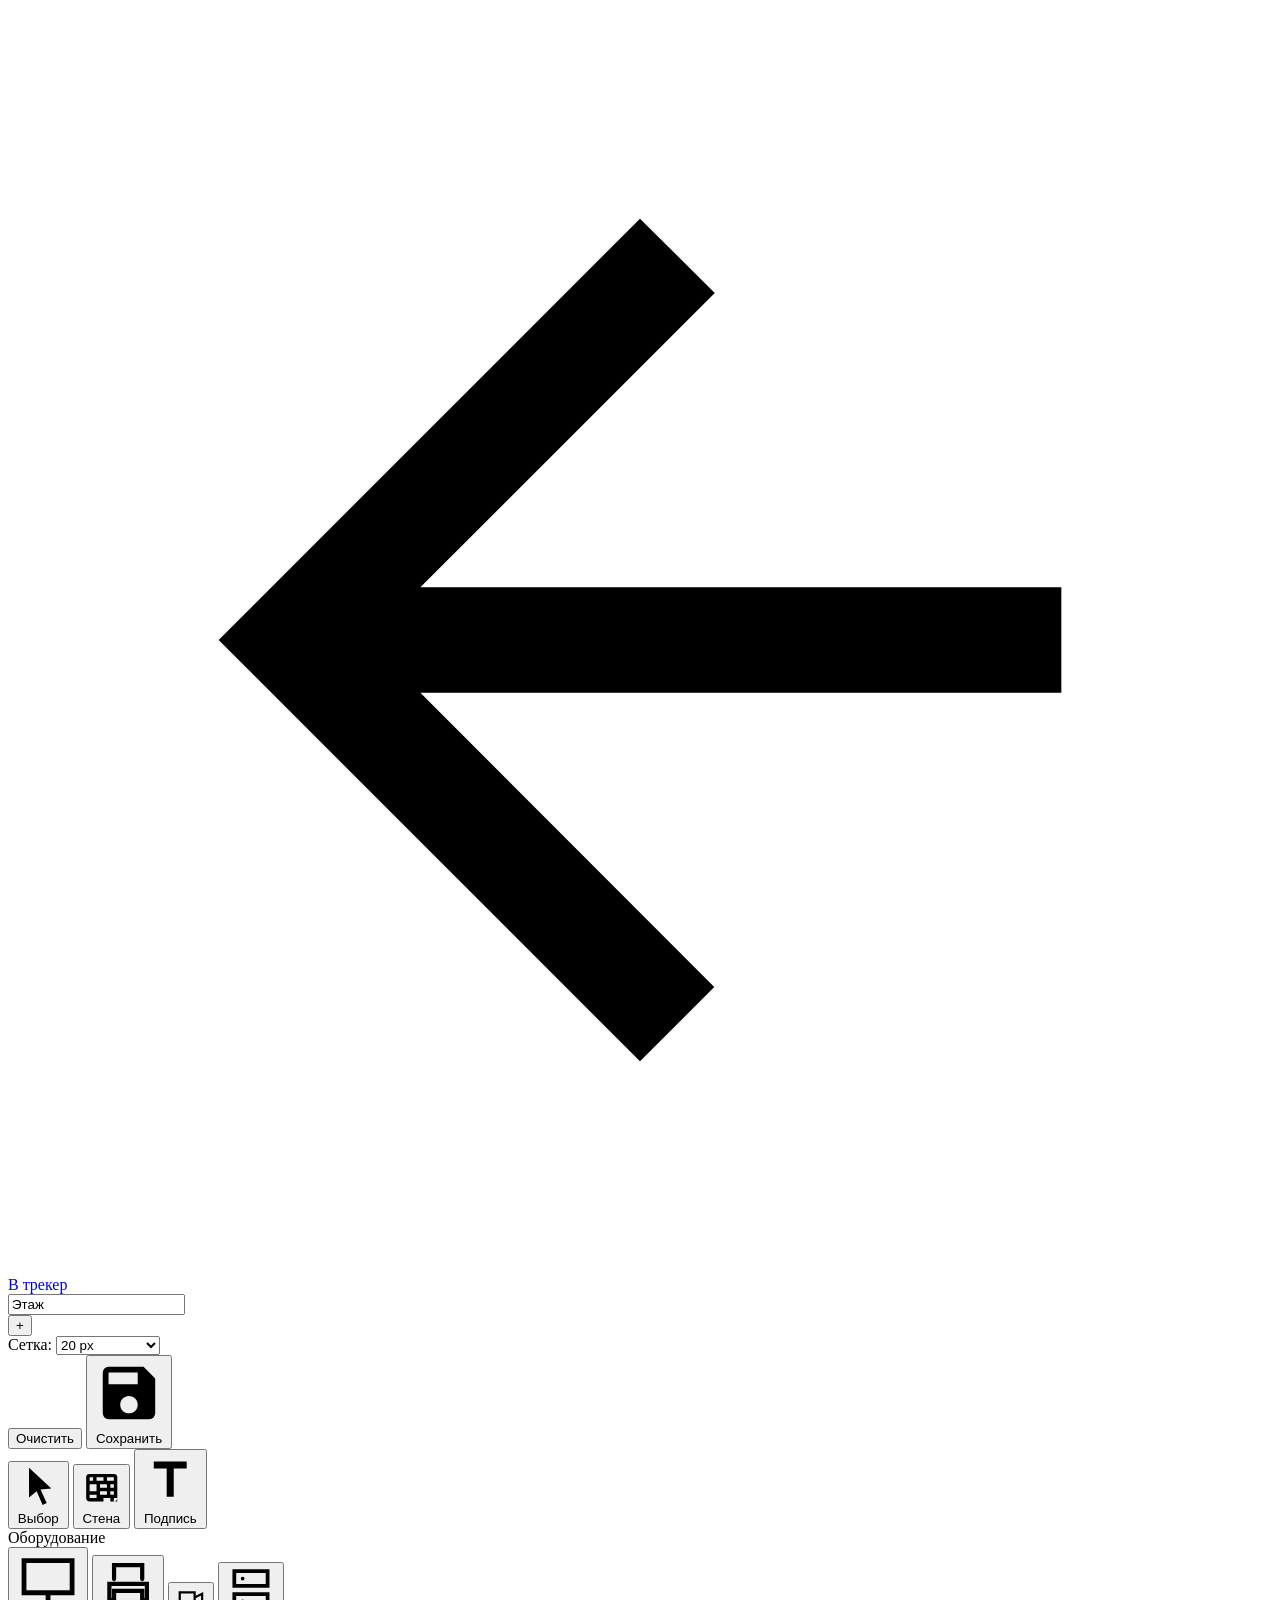
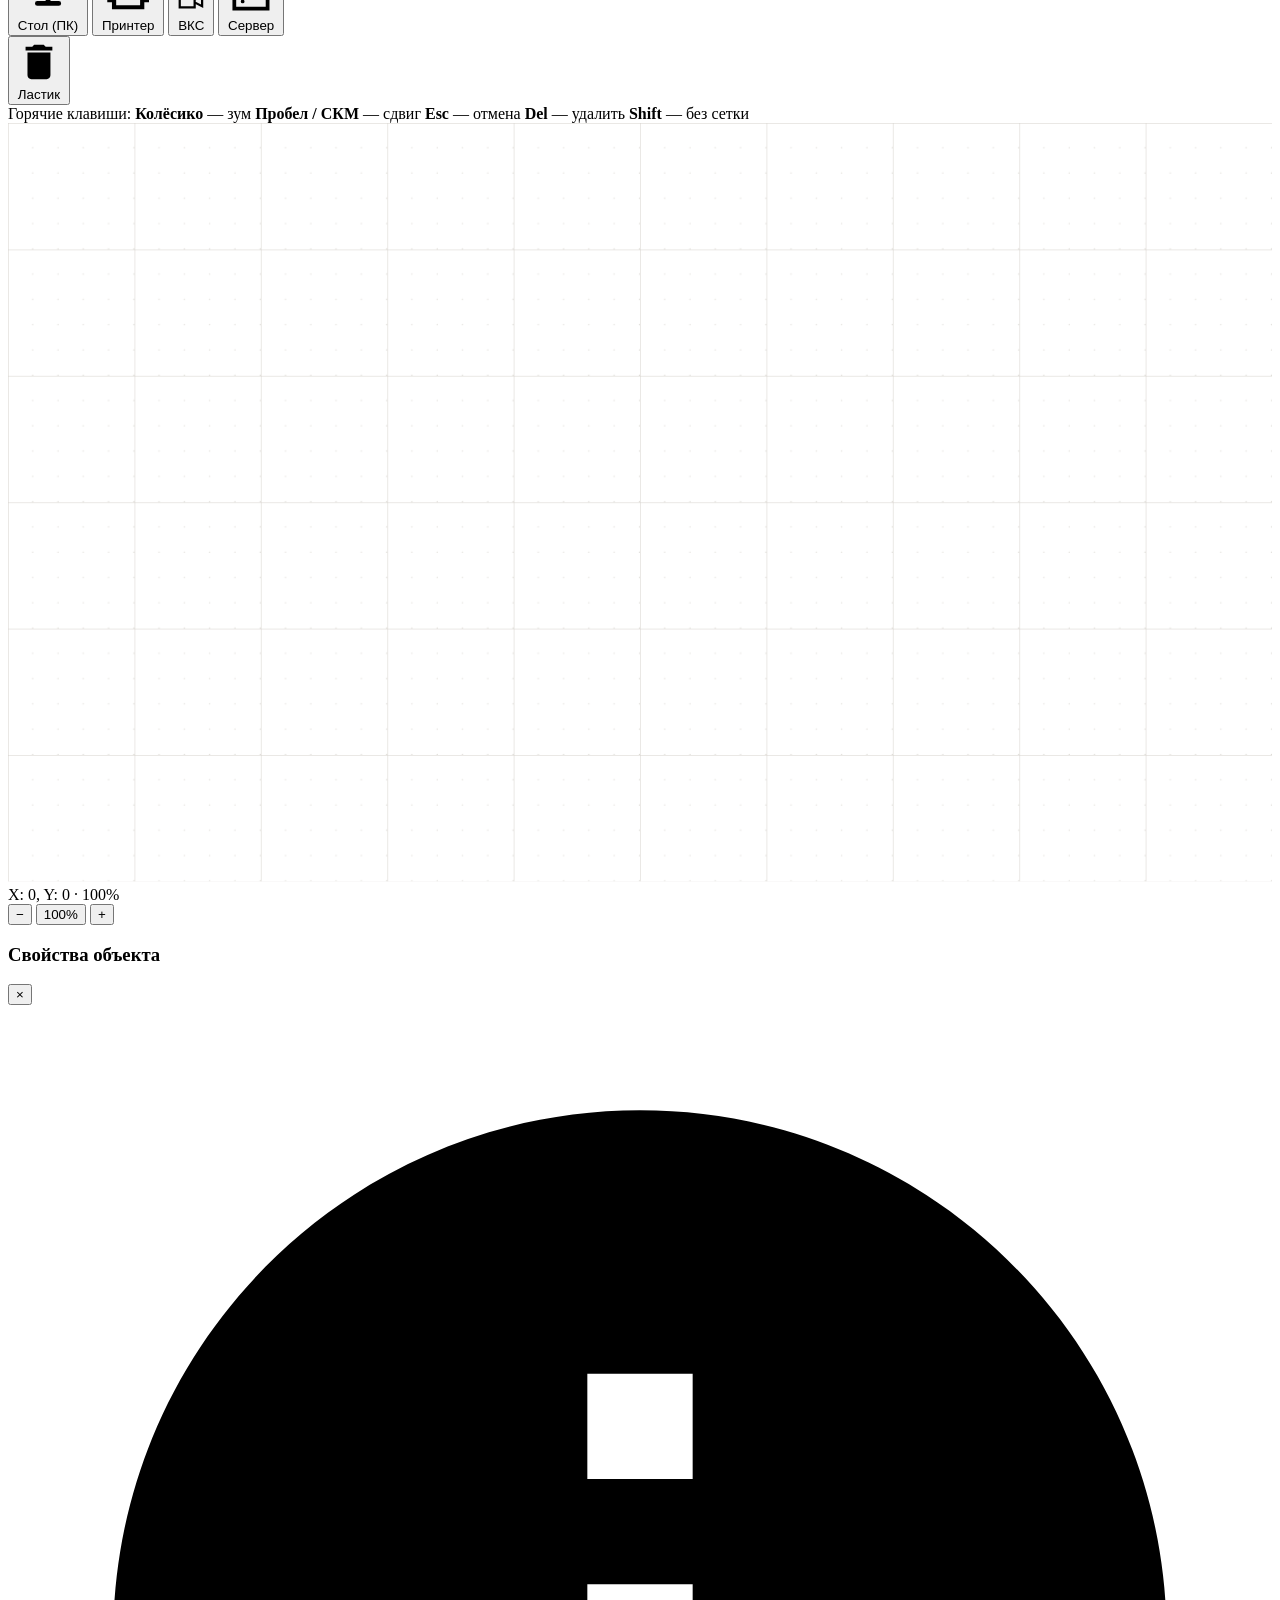
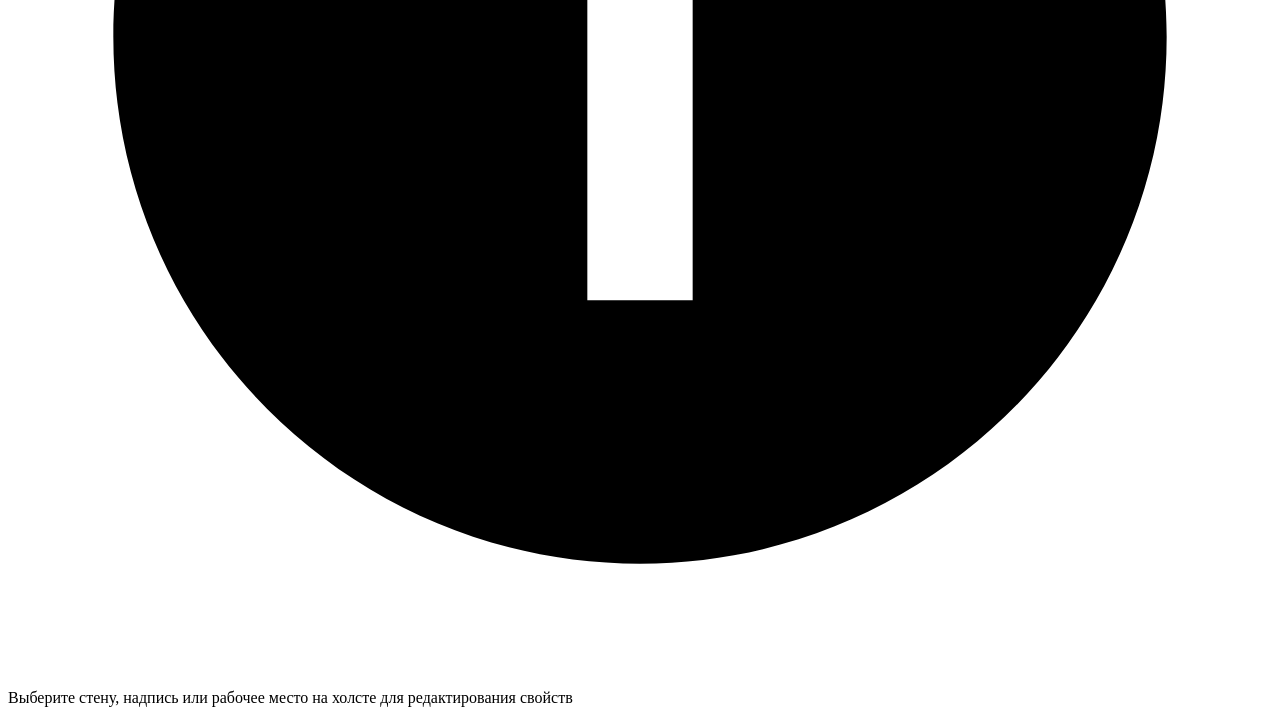
==== web/templates/constructor.html @ 51a94e03 "Изменения в шаблонах конструктора и основного шаблона" ====
<!DOCTYPE html>
<html lang="ru">
<head>
    <meta charset="UTF-8">
    <meta name="viewport" content="width=device-width, initial-scale=1">
    <title>PTracker — Конструктор карт этажей</title>
    <link rel="stylesheet" href="/static/css/tracker.css">
    <link rel="stylesheet" href="/static/css/constructor.css">
</head>
<body class="editor-body">
<div class="editor-app">
    <!-- Верхняя панель -->
    <header class="editor-header">
        <div class="editor-header__left">
            <a href="/" class="btn btn--ghost" style="text-decoration:none">
                <svg viewBox="0 0 24 24" class="btn__icon"><path d="M20 11H7.83l5.59-5.59L12 4l-8 8 8 8 1.41-1.41L7.83 13H20v-2z"/></svg>
                <span>В трекер</span>
            </a>
            <div class="editor-title-wrap">
                <input type="text" id="floorNameInput" class="editor-title-input" value="Этаж" title="Нажмите, чтобы переименовать">
            </div>
            <!-- Вкладки этажей -->
            <div class="floor-tabs" id="editorFloorTabs"></div>
            <button class="btn btn--ghost btn--icon-only" id="addFloorBtn" type="button" title="Добавить новый этаж">
                <span class="btn__plus">+</span>
            </button>
        </div>

        <div class="editor-header__right">
            <div class="grid-picker">
                <span class="grid-picker__label">Сетка:</span>
                <select id="gridSnapSelect" class="grid-picker__select">
                    <option value="20" selected>20 px</option>
                    <option value="10">10 px</option>
                    <option value="0">Без привязки</option>
                </select>
            </div>
            <button class="btn btn--ghost" id="clearFloorBtn" type="button" title="Очистить стены и элементы текущего этажа">Очистить</button>
            <button class="btn btn--action" id="saveFloorBtn" type="button">
                <svg viewBox="0 0 24 24" class="btn__icon"><path d="M17 3H5a2 2 0 0 0-2 2v14a2 2 0 0 0 2 2h14a2 2 0 0 0 2-2V7l-4-4zm-5 16c-1.66 0-3-1.34-3-3s1.34-3 3-3 3 1.34 3 3-1.34 3-3 3zm3-10H5V5h10v4z"/></svg>
                <span>Сохранить</span>
            </button>
        </div>
    </header>

    <!-- Основное пространство: инструменты + холст + инспектор -->
    <div class="editor-main">
        <!-- Панель инструментов (слева) -->
        <aside class="toolbar">
            <div class="toolbar__group">
                <button class="tool-btn tool-btn--active" data-tool="select" type="button" title="Выбор и перемещение (V)">
                    <svg viewBox="0 0 24 24"><path d="M7 2l12 11.2-5.8.5 3.3 7.3-2.2 1-3.2-7.4L7 18V2z"/></svg>
                    <span>Выбор</span>
                </button>
                <button class="tool-btn" data-tool="wall" type="button" title="Рисование стен (W)">
                    <svg viewBox="0 0 24 24"><path d="M19 4H5a2 2 0 0 0-2 2v12a2 2 0 0 0 2 2h14a2 2 0 0 0 2-2V6a2 2 0 0 0-2-2zm0 4h-4V6h4v2zm-6 0H9V6h4v2zM5 6h2v2H5V6zm0 4h4v2H5v-2zm6 0h4v2h-4v-2zm6 0h2v2h-2v-2zm-8 4H5v-2h4v2zm2 0h4v2h-4v-2zm6 0h2v2h-2v-2zm-6 4H5v-2h4v2zm2 0h4v2h-4v-2zm6 0h2v2h-2v-2z"/></svg>
                    <span>Стена</span>
                </button>
                <button class="tool-btn" data-tool="label" type="button" title="Подпись комнаты (T)">
                    <svg viewBox="0 0 24 24"><path d="M5 4v3h5.5v12h3V7H19V4H5z"/></svg>
                    <span>Подпись</span>
                </button>
            </div>

            <div class="toolbar__divider"></div>

            <div class="toolbar__title">Оборудование</div>
            <div class="toolbar__group">
                <button class="tool-btn" data-tool="pc" type="button" title="Рабочее место сотрудника (ПК)">
                    <svg viewBox="0 0 24 24"><path d="M3 4h18v12H3z M8 20h8 M12 16v4" fill="none" stroke="currentColor" stroke-width="1.8" stroke-linecap="round"/></svg>
                    <span>Стол (ПК)</span>
                </button>
                <button class="tool-btn" data-tool="printer" type="button" title="МФУ / Принтер">
                    <svg viewBox="0 0 24 24"><path d="M6 9V3h12v6 M6 18H4v-7h16v7h-2 M6 14h12v7H6z" fill="none" stroke="currentColor" stroke-width="1.8" stroke-linecap="round"/></svg>
                    <span>Принтер</span>
                </button>
                <button class="tool-btn" data-tool="meeting" type="button" title="ВКС / Переговорная">
                    <svg viewBox="0 0 24 24"><path d="M3 6h12v12H3z M15 10l6-3v10l-6-3z" fill="none" stroke="currentColor" stroke-width="1.8" stroke-linecap="round"/></svg>
                    <span>ВКС</span>
                </button>
                <button class="tool-btn" data-tool="server" type="button" title="Серверная стойка">
                    <svg viewBox="0 0 24 24"><path d="M4 3h16v7H4z M4 14h16v7H4z M8 6.5h.01 M8 17.5h.01" fill="none" stroke="currentColor" stroke-width="1.8" stroke-linecap="round"/></svg>
                    <span>Сервер</span>
                </button>
            </div>

            <div class="toolbar__divider"></div>

            <div class="toolbar__group">
                <button class="tool-btn tool-btn--danger" data-tool="delete" type="button" title="Удалить кликнутый элемент (Del)">
                    <svg viewBox="0 0 24 24"><path d="M6 19c0 1.1.9 2 2 2h8c1.1 0 2-.9 2-2V7H6v12zM19 4h-3.5l-1-1h-5l-1 1H5v2h14V4z"/></svg>
                    <span>Ластик</span>
                </button>
            </div>

            <div class="toolbar__hint">
                <span class="hint-title">Горячие клавиши:</span>
                <span><strong>Колёсико</strong> — зум</span>
                <span><strong>Пробел / СКМ</strong> — сдвиг</span>
                <span><strong>Esc</strong> — отмена</span>
                <span><strong>Del</strong> — удалить</span>
                <span><strong>Shift</strong> — без сетки</span>
            </div>
        </aside>

        <!-- Холст конструктора -->
        <main class="canvas-wrap" id="canvasWrap">
            <svg id="editorSvg" class="editor-svg" viewBox="0 0 1000 600" preserveAspectRatio="xMidYMid meet">
                <!-- Фоновая сетка -->
                <defs>
                    <pattern id="grid-pattern-small" width="20" height="20" patternUnits="userSpaceOnUse">
                        <circle cx="20" cy="20" r="1" fill="#dedbd6" />
                    </pattern>
                    <pattern id="grid-pattern-large" width="100" height="100" patternUnits="userSpaceOnUse">
                        <rect width="100" height="100" fill="url(#grid-pattern-small)" />
                        <path d="M 100 0 L 0 0 0 100" fill="none" stroke="#d5d1cb" stroke-width="0.8" />
                    </pattern>
                </defs>
                <rect width="1000" height="600" fill="url(#grid-pattern-large)" class="grid-bg" />

                <!-- Группы элементов плана -->
                <g id="wallsLayer"></g>
                <g id="labelsLayer"></g>
                <g id="workplacesLayer"></g>
                <g id="tempLayer"></g>
            </svg>
            <div class="canvas-bottom-bar">
                <div class="canvas-status" id="canvasStatus">X: 0, Y: 0 · 100%</div>
                <div class="zoom-controls">
                    <button class="zoom-btn" id="zoomOutBtn" type="button" title="Уменьшить (Колёсико вниз)">−</button>
                    <button class="zoom-btn zoom-btn--val" id="zoomResetBtn" type="button" title="Сбросить масштаб (100%)">100%</button>
                    <button class="zoom-btn" id="zoomInBtn" type="button" title="Увеличить (Колёсико вверх)">+</button>
                </div>
            </div>
        </main>

        <!-- Инспектор выбранного объекта (справа) -->
        <aside class="inspector" id="inspector">
            <div class="inspector__header">
                <h3 id="inspectorTitle">Свойства объекта</h3>
                <button class="icon-btn" id="deselectBtn" type="button" title="Снять выделение">&times;</button>
            </div>

            <div class="inspector__body" id="inspectorBody">
                <div class="inspector__empty">
                    <svg viewBox="0 0 24 24" class="empty-icon"><path d="M12 2C6.48 2 2 6.48 2 12s4.48 10 10 10 10-4.48 10-10S17.52 2 12 2zm1 15h-2v-6h2v6zm0-8h-2V7h2v2z"/></svg>
                    <p>Выберите стену, надпись или рабочее место на холсте для редактирования свойств</p>
                </div>
            </div>

            <div class="inspector__footer">
                <button class="btn btn--danger-ghost" id="deleteSelectedBtn" type="button" style="display:none">
                    Удалить объект
                </button>
            </div>
        </aside>
    </div>
</div>

<!-- Всплывающее уведомление (Toast) -->
<div class="toast" id="editorToast"></div>

<!-- Предупреждение о сборе Cookie -->
<aside class="cookie-banner" id="cookieBanner" hidden aria-live="polite">
    <div class="cookie-banner__icon" aria-hidden="true">🍪</div>
    <div class="cookie-banner__content">
        <div class="cookie-banner__title">Предупреждение о сборе cookie</div>
        <p class="cookie-banner__text">Системные администраторы отобрали Ваши cookie, но Вы можете взять ещё на кухне.</p>
    </div>
    <button class="btn btn--action cookie-banner__btn" id="cookieAcceptBtn" type="button">Звучит честно!</button>
</aside>

<script id="constructor-config" type="application/json">
    {{ .ConstructorConfigJSON }}
</script>

<script src="/static/js/constructor.js"></script>
</body>
</html>
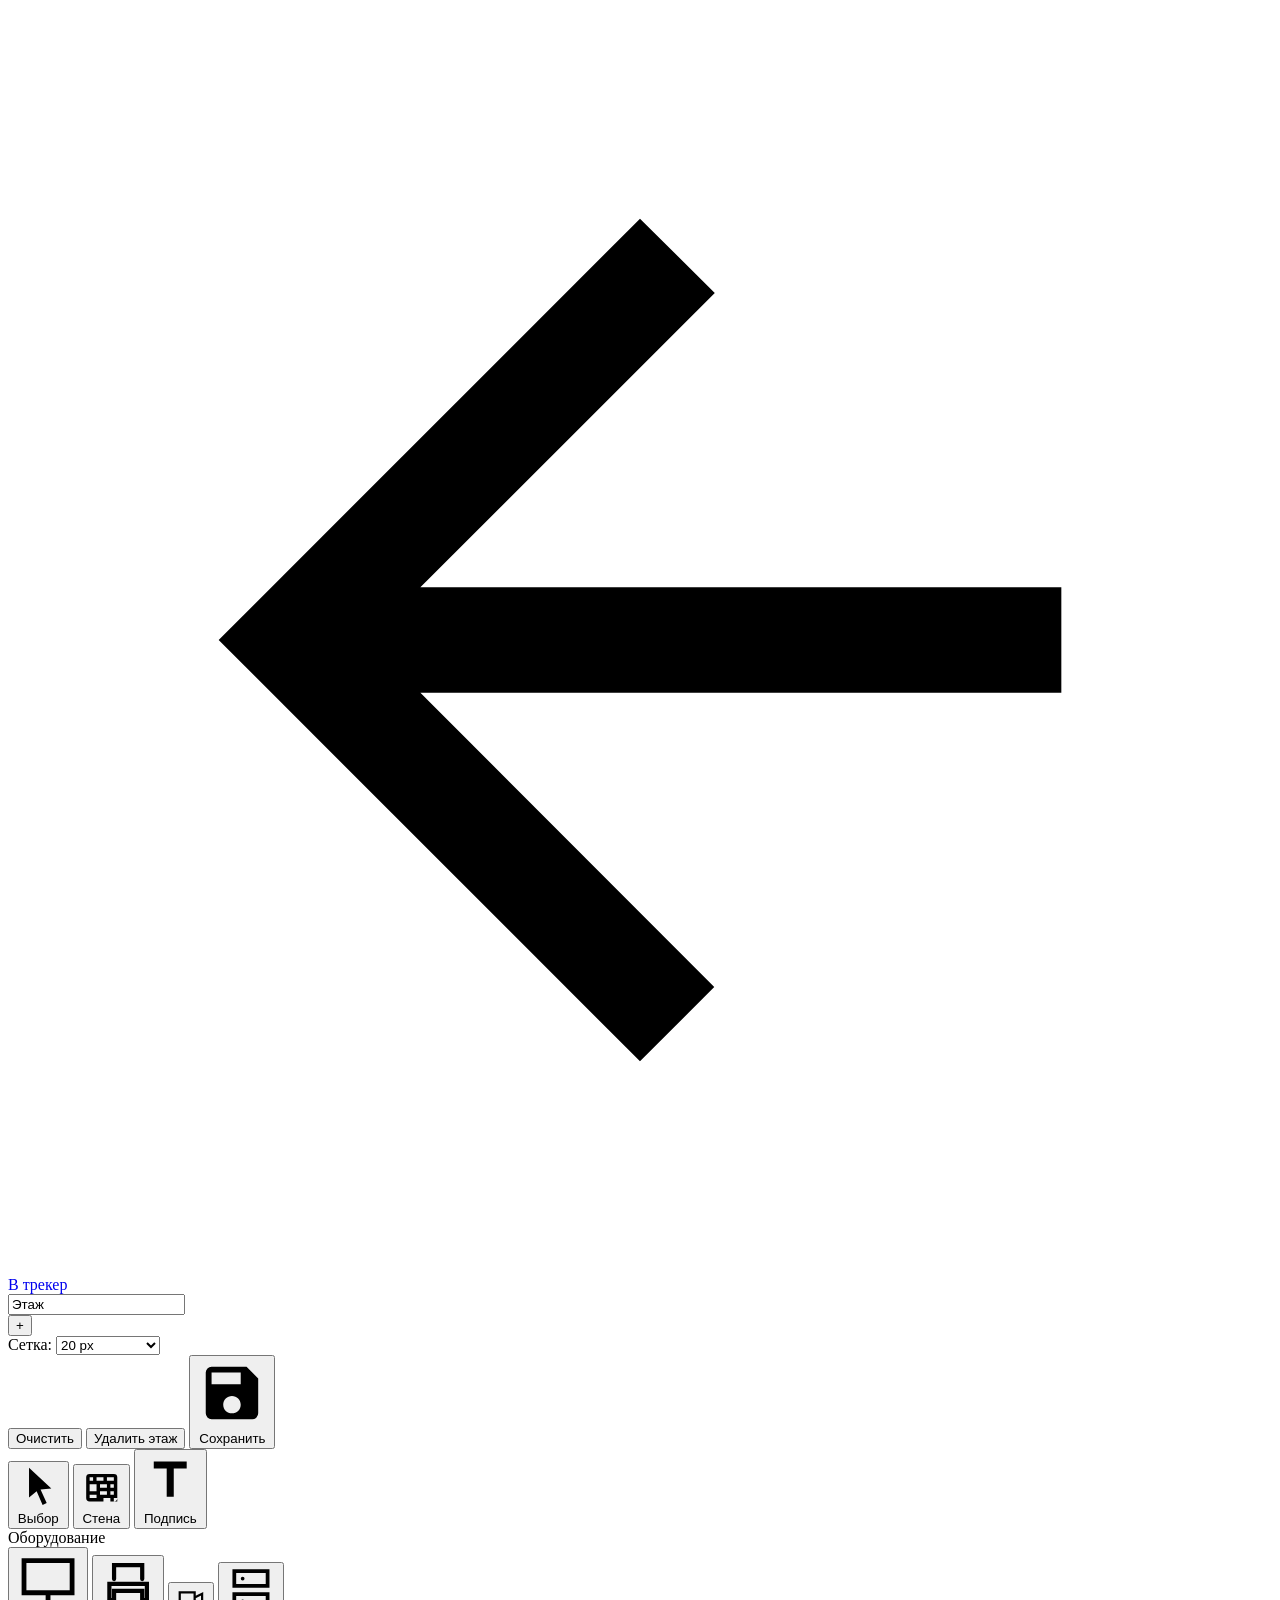
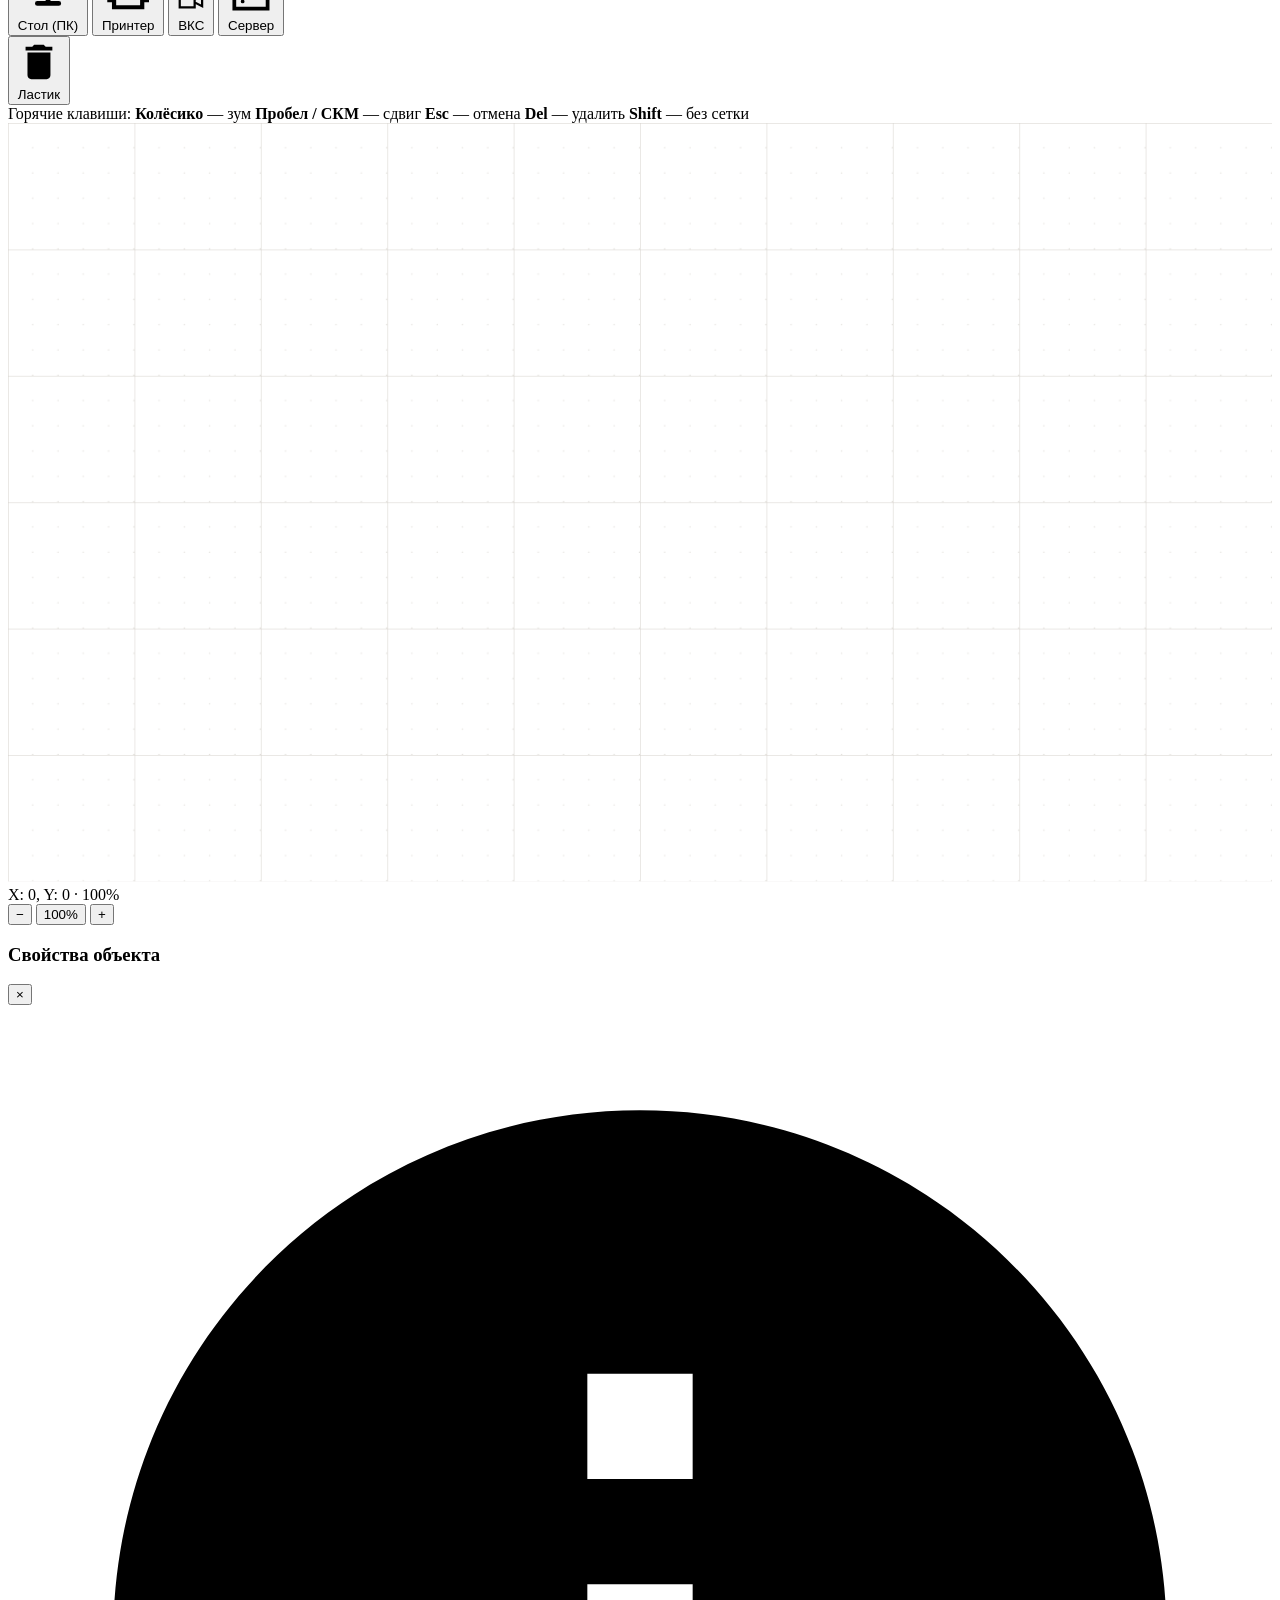
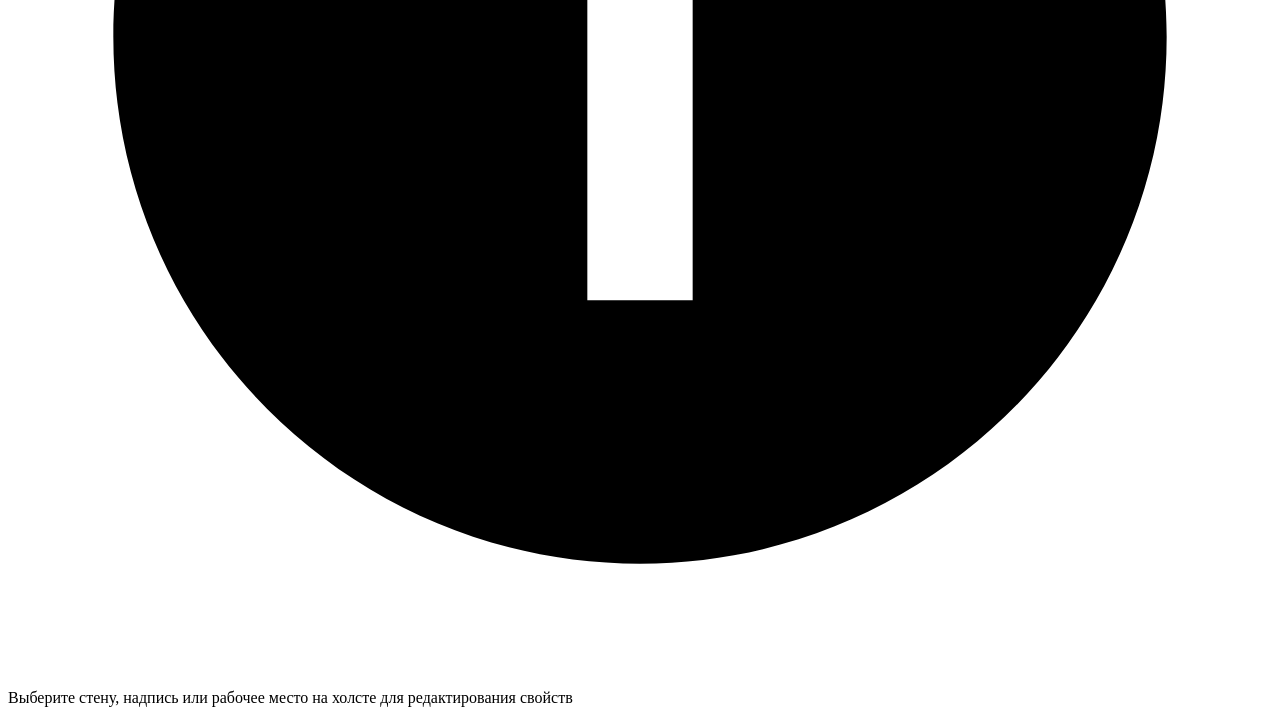
==== commit e310c7c1: "Добавлено кастомное модальное окно для подтверждения удаления этажа" ====
--- a/web/templates/constructor.html
+++ b/web/templates/constructor.html
@@ -36,6 +36,7 @@
                 </select>
             </div>
             <button class="btn btn--ghost" id="clearFloorBtn" type="button" title="Очистить стены и элементы текущего этажа">Очистить</button>
+            <button class="btn btn--danger-ghost" id="deleteFloorBtn" type="button" title="Удалить текущий этаж">Удалить этаж</button>
             <button class="btn btn--action" id="saveFloorBtn" type="button">
                 <svg viewBox="0 0 24 24" class="btn__icon"><path d="M17 3H5a2 2 0 0 0-2 2v14a2 2 0 0 0 2 2h14a2 2 0 0 0 2-2V7l-4-4zm-5 16c-1.66 0-3-1.34-3-3s1.34-3 3-3 3 1.34 3 3-1.34 3-3 3zm3-10H5V5h10v4z"/></svg>
                 <span>Сохранить</span>
@@ -160,6 +161,29 @@
 <!-- Всплывающее уведомление (Toast) -->
 <div class="toast" id="editorToast"></div>
 
+<!-- Модальное окно подтверждения удаления этажа -->
+<div class="modal" id="deleteFloorModal" hidden>
+    <div class="modal__overlay" data-close></div>
+    <div class="modal__dialog modal__dialog--small">
+        <div class="modal__header">
+            <h2>Удаление этажа</h2>
+            <button class="icon-btn" type="button" data-close aria-label="Закрыть">&times;</button>
+        </div>
+        <div class="modal__body">
+            <p id="deleteFloorModalMessage" style="margin: 0; line-height: 1.5; color: var(--text-primary);"></p>
+            <p style="margin: 8px 0 0; font-size: 13px; color: var(--text-secondary);">
+                Это действие необратимо. Все стены, надписи и рабочие места на этом этаже будут безвозвратно удалены.
+            </p>
+        </div>
+        <div class="modal__footer">
+            <div class="modal__footer-right">
+                <button class="btn btn--ghost" type="button" data-close>Отмена</button>
+                <button class="btn btn--danger" type="button" id="confirmDeleteFloorBtn">Удалить этаж</button>
+            </div>
+        </div>
+    </div>
+</div>
+
 <!-- Предупреждение о сборе Cookie -->
 <aside class="cookie-banner" id="cookieBanner" hidden aria-live="polite">
     <div class="cookie-banner__icon" aria-hidden="true">🍪</div>
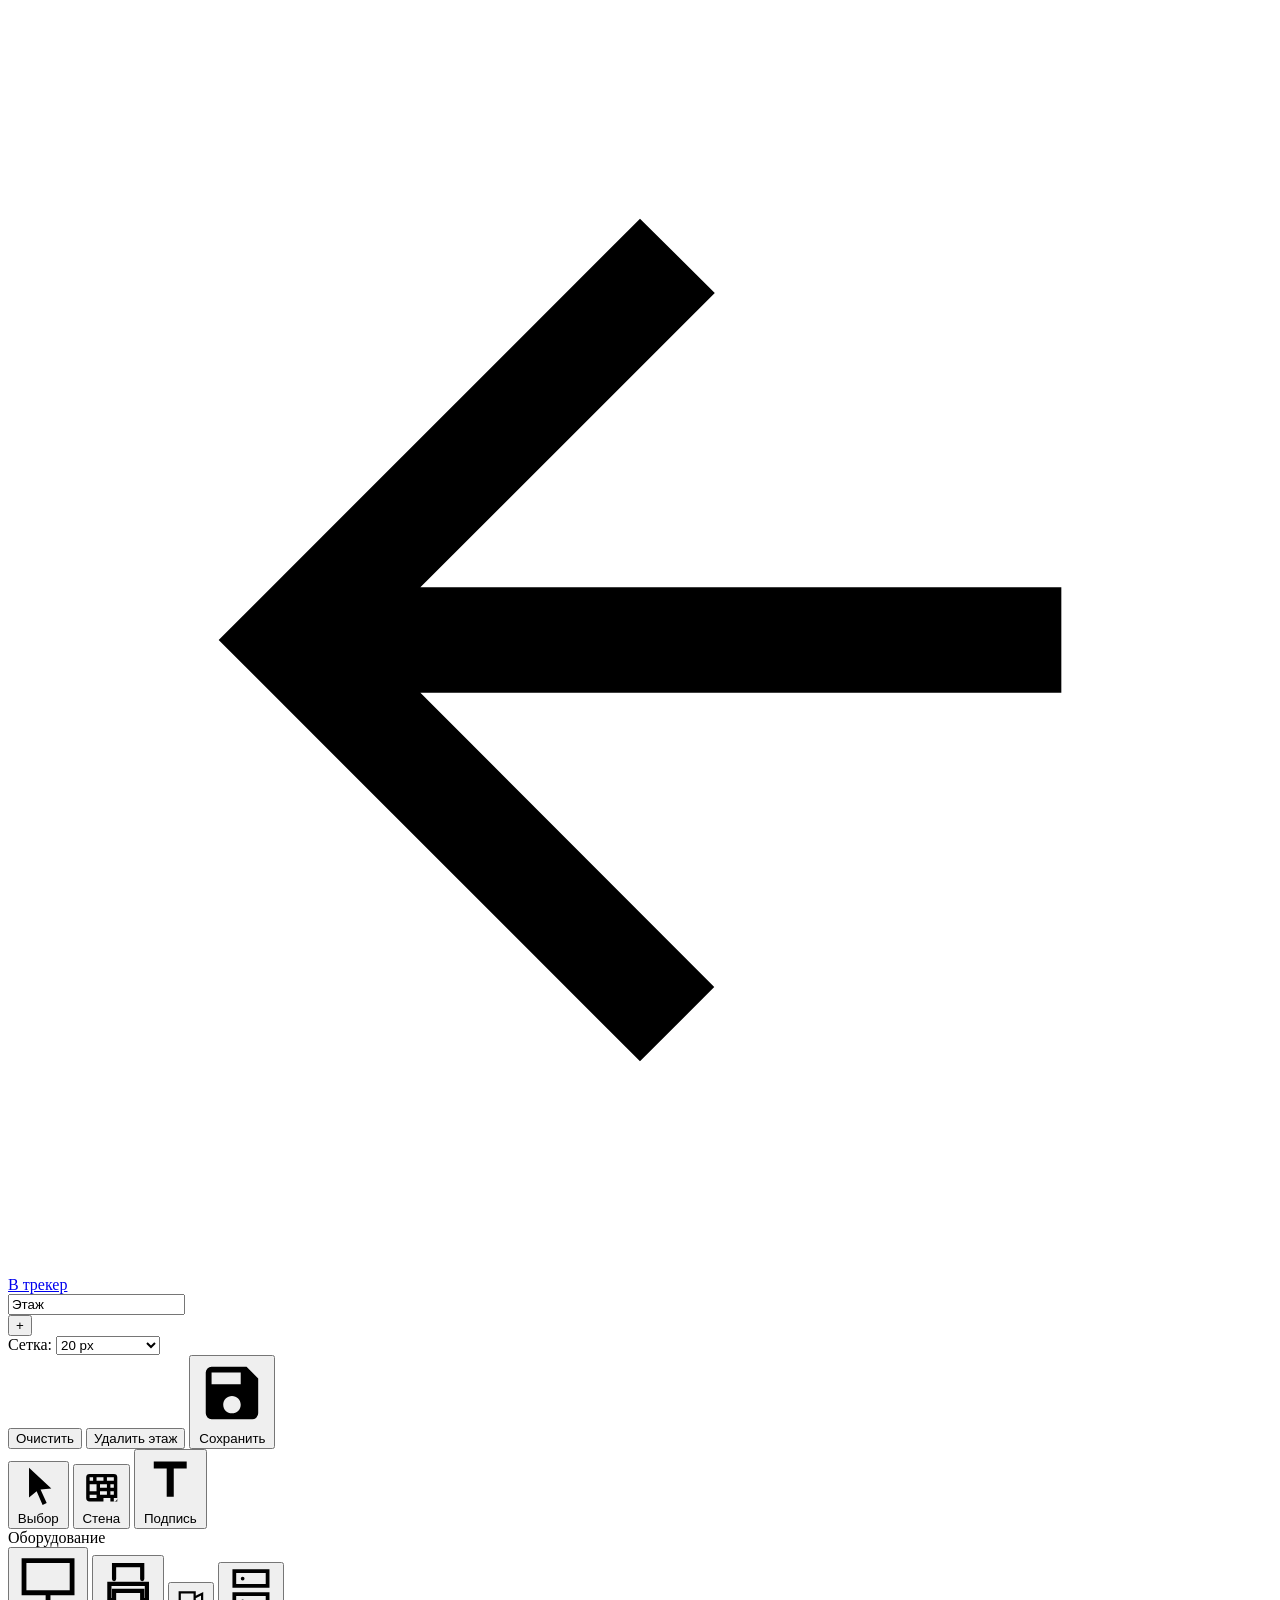
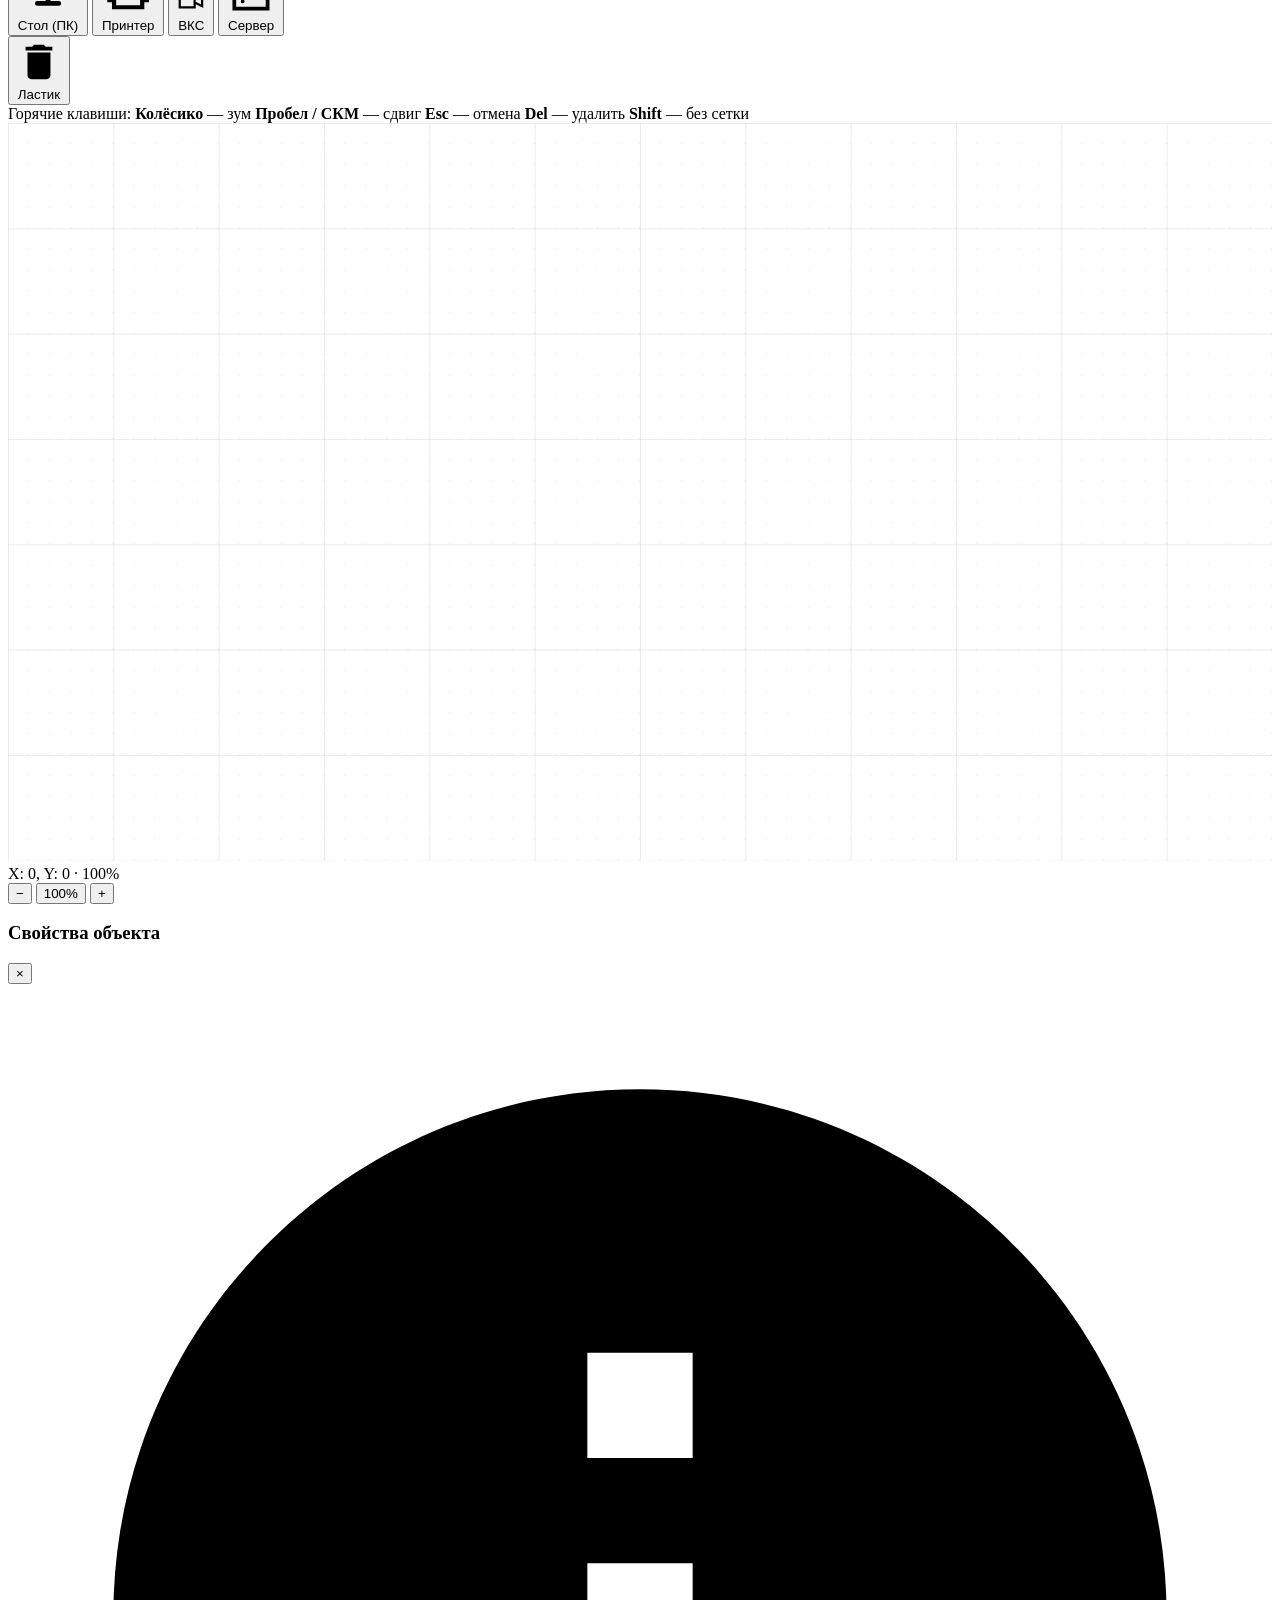
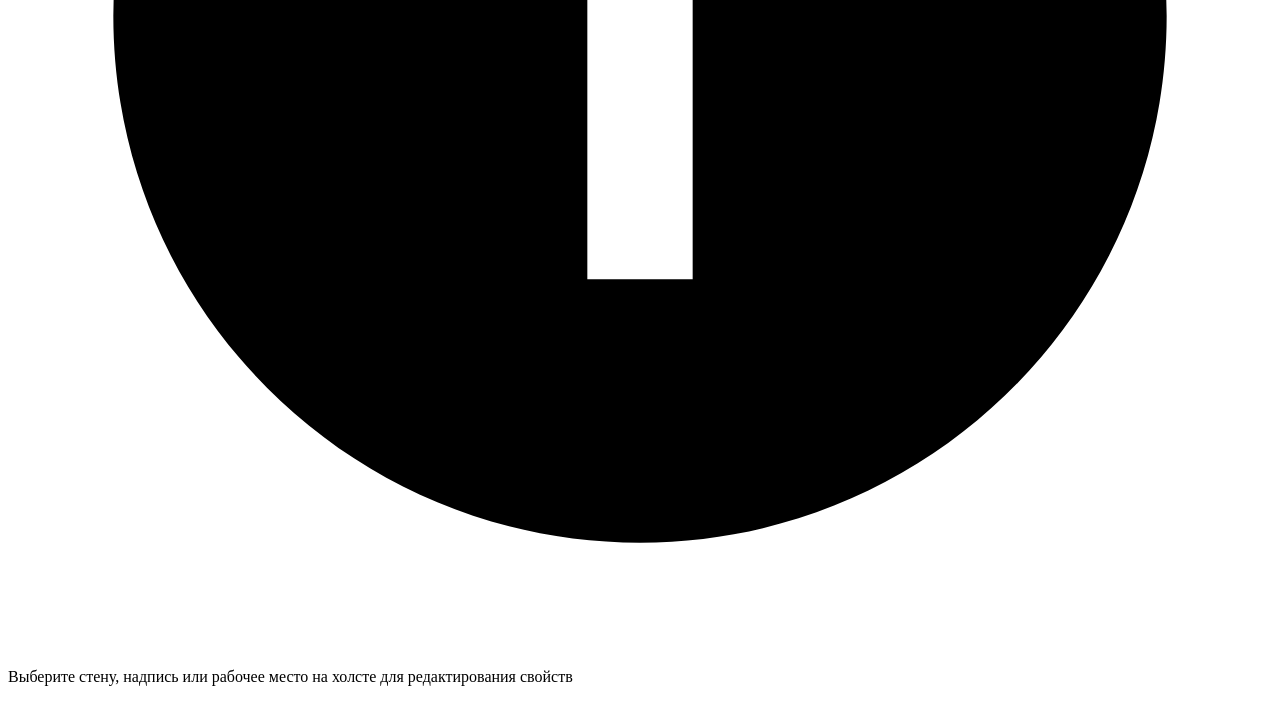
==== commit f6481327: "Исправление багов по UI + адаптация под мобильные экраны" ====
--- a/web/templates/constructor.html
+++ b/web/templates/constructor.html
@@ -12,7 +12,7 @@
     <!-- Верхняя панель -->
     <header class="editor-header">
         <div class="editor-header__left">
-            <a href="/" class="btn btn--ghost" style="text-decoration:none">
+            <a href="/" class="btn btn--ghost">
                 <svg viewBox="0 0 24 24" class="btn__icon"><path d="M20 11H7.83l5.59-5.59L12 4l-8 8 8 8 1.41-1.41L7.83 13H20v-2z"/></svg>
                 <span>В трекер</span>
             </a>
@@ -106,7 +106,7 @@
 
         <!-- Холст конструктора -->
         <main class="canvas-wrap" id="canvasWrap">
-            <svg id="editorSvg" class="editor-svg" viewBox="0 0 1000 600" preserveAspectRatio="xMidYMid meet">
+            <svg id="editorSvg" class="editor-svg" viewBox="0 0 1200 700" preserveAspectRatio="xMidYMid meet">
                 <!-- Фоновая сетка -->
                 <defs>
                     <pattern id="grid-pattern-small" width="20" height="20" patternUnits="userSpaceOnUse">
@@ -117,7 +117,7 @@
                         <path d="M 100 0 L 0 0 0 100" fill="none" stroke="#d5d1cb" stroke-width="0.8" />
                     </pattern>
                 </defs>
-                <rect width="1000" height="600" fill="url(#grid-pattern-large)" class="grid-bg" />
+                <rect width="1200" height="700" fill="url(#grid-pattern-large)" class="grid-bg" />
 
                 <!-- Группы элементов плана -->
                 <g id="wallsLayer"></g>
@@ -150,7 +150,7 @@
             </div>
 
             <div class="inspector__footer">
-                <button class="btn btn--danger-ghost" id="deleteSelectedBtn" type="button" style="display:none">
+                <button class="btn btn--danger-ghost" id="deleteSelectedBtn" type="button" hidden>
                     Удалить объект
                 </button>
             </div>
@@ -160,6 +160,29 @@
 
 <!-- Всплывающее уведомление (Toast) -->
 <div class="toast" id="editorToast"></div>
+
+<!-- Модальное окно создания этажа -->
+<div class="modal" id="createFloorModal" hidden>
+    <div class="modal__overlay" data-close></div>
+    <form class="modal__dialog modal__dialog--small" id="createFloorForm" autocomplete="off">
+        <div class="modal__header">
+            <h2>Новый этаж</h2>
+            <button class="icon-btn" type="button" data-close aria-label="Закрыть">&times;</button>
+        </div>
+        <div class="modal__body">
+            <label class="field">
+                <span class="field__label">Название этажа <span class="req">*</span></span>
+                <input class="input" name="floor_name" id="createFloorNameInput" required maxlength="100" placeholder="Например: 3 этаж">
+            </label>
+        </div>
+        <div class="modal__footer">
+            <div class="modal__footer-right">
+                <button class="btn btn--ghost" type="button" data-close>Отмена</button>
+                <button class="btn btn--action" type="submit" id="submitCreateFloorBtn">Создать этаж</button>
+            </div>
+        </div>
+    </form>
+</div>
 
 <!-- Модальное окно подтверждения удаления этажа -->
 <div class="modal" id="deleteFloorModal" hidden>
@@ -170,8 +193,8 @@
             <button class="icon-btn" type="button" data-close aria-label="Закрыть">&times;</button>
         </div>
         <div class="modal__body">
-            <p id="deleteFloorModalMessage" style="margin: 0; line-height: 1.5; color: var(--text-primary);"></p>
-            <p style="margin: 8px 0 0; font-size: 13px; color: var(--text-secondary);">
+            <p id="deleteFloorModalMessage" class="modal__confirm-text"></p>
+            <p class="modal__confirm-sub">
                 Это действие необратимо. Все стены, надписи и рабочие места на этом этаже будут безвозвратно удалены.
             </p>
         </div>
@@ -186,7 +209,7 @@
 
 <!-- Предупреждение о сборе Cookie -->
 <aside class="cookie-banner" id="cookieBanner" hidden aria-live="polite">
-    <div class="cookie-banner__icon" aria-hidden="true">🍪</div>
+    <div class="cookie-banner__icon" aria-hidden="true"><svg viewBox="0 0 24 24" width="24" height="24" fill="currentColor"><path d="M12 2C6.48 2 2 6.48 2 12s4.48 10 10 10 10-4.48 10-10c0-.55-.45-1-1-1-1.66 0-3-1.34-3-3 0-.55-.45-1-1-1-1.66 0-3-1.34-3-3 0-.55-.45-1-1-1-1.66 0-3-1.34-3-3 0-.55-.45-1-1-1zm-2 5a1.5 1.5 0 1 1 0 3 1.5 1.5 0 0 1 0-3zm-3 5a1.5 1.5 0 1 1 0 3 1.5 1.5 0 0 1 0-3zm7 5a1.5 1.5 0 1 1 0 3 1.5 1.5 0 0 1 0-3z"/></svg></div>
     <div class="cookie-banner__content">
         <div class="cookie-banner__title">Предупреждение о сборе cookie</div>
         <p class="cookie-banner__text">Системные администраторы отобрали Ваши cookie, но Вы можете взять ещё на кухне.</p>
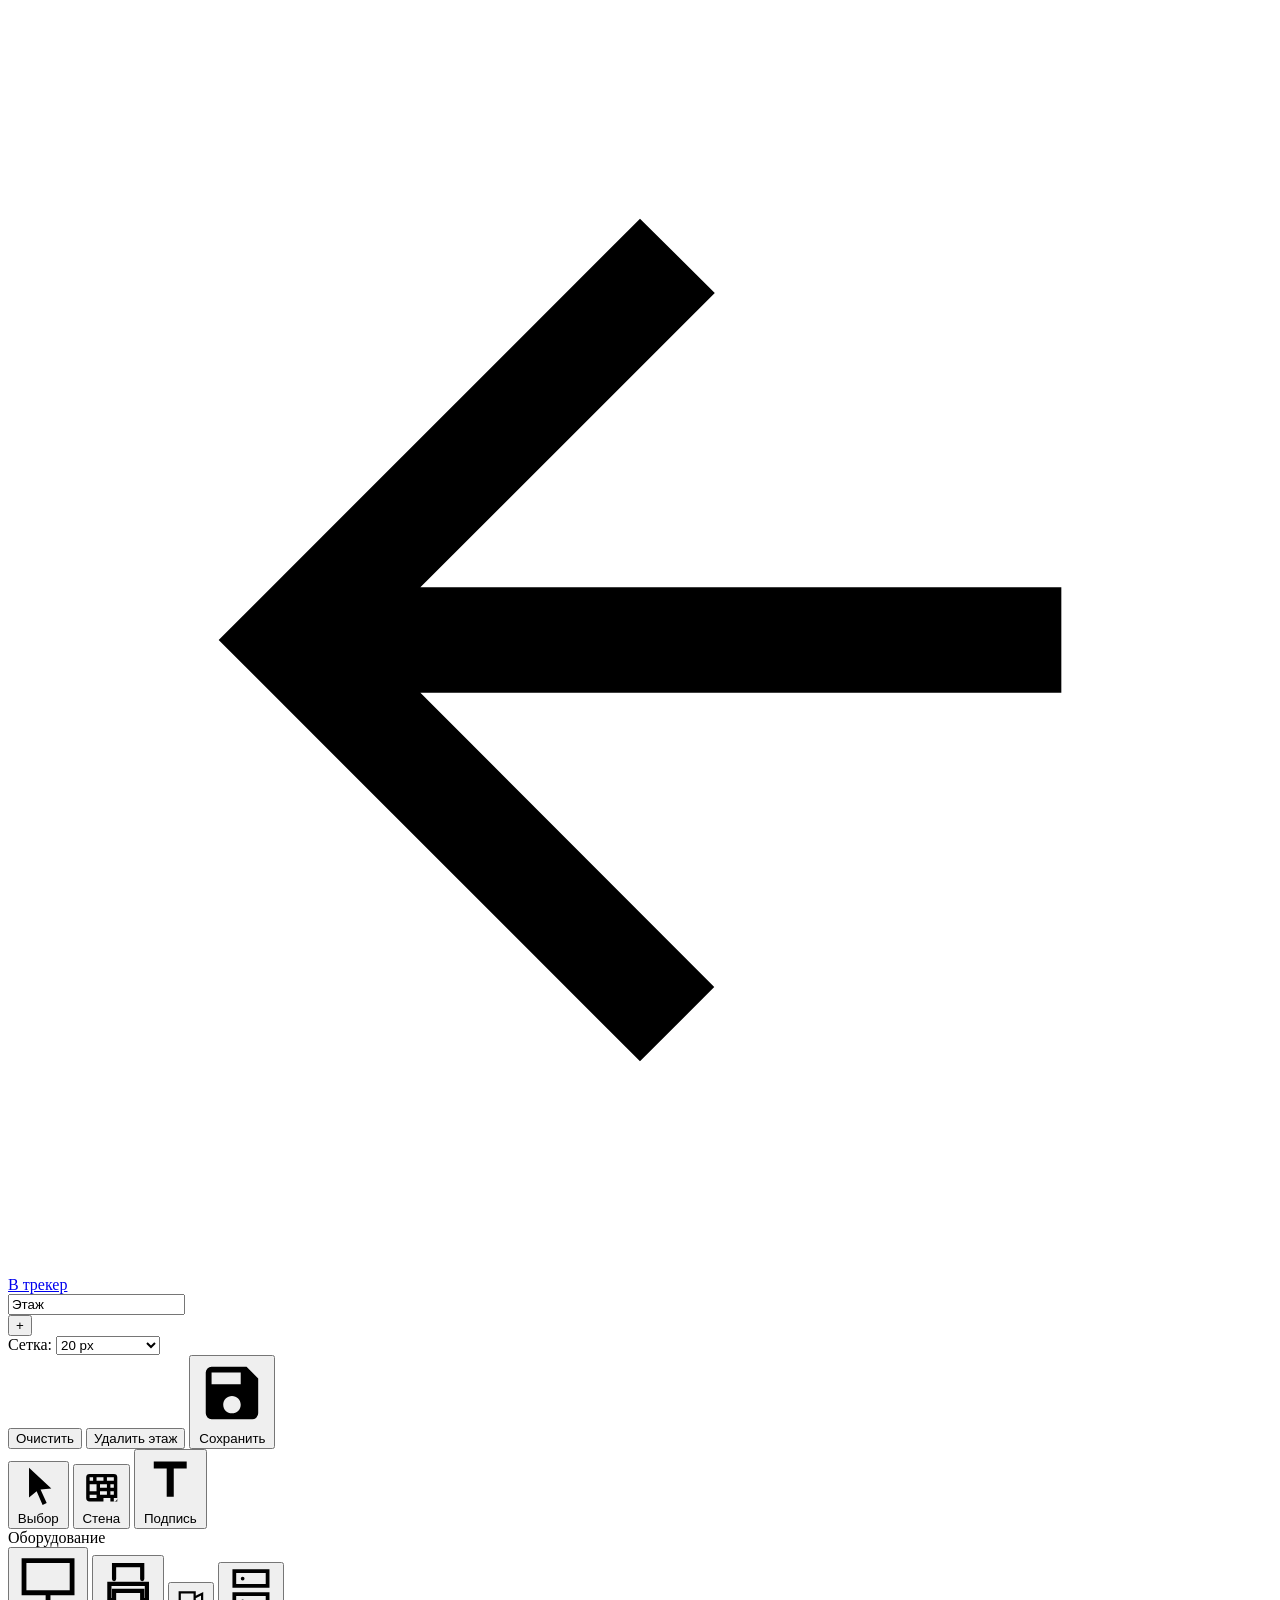
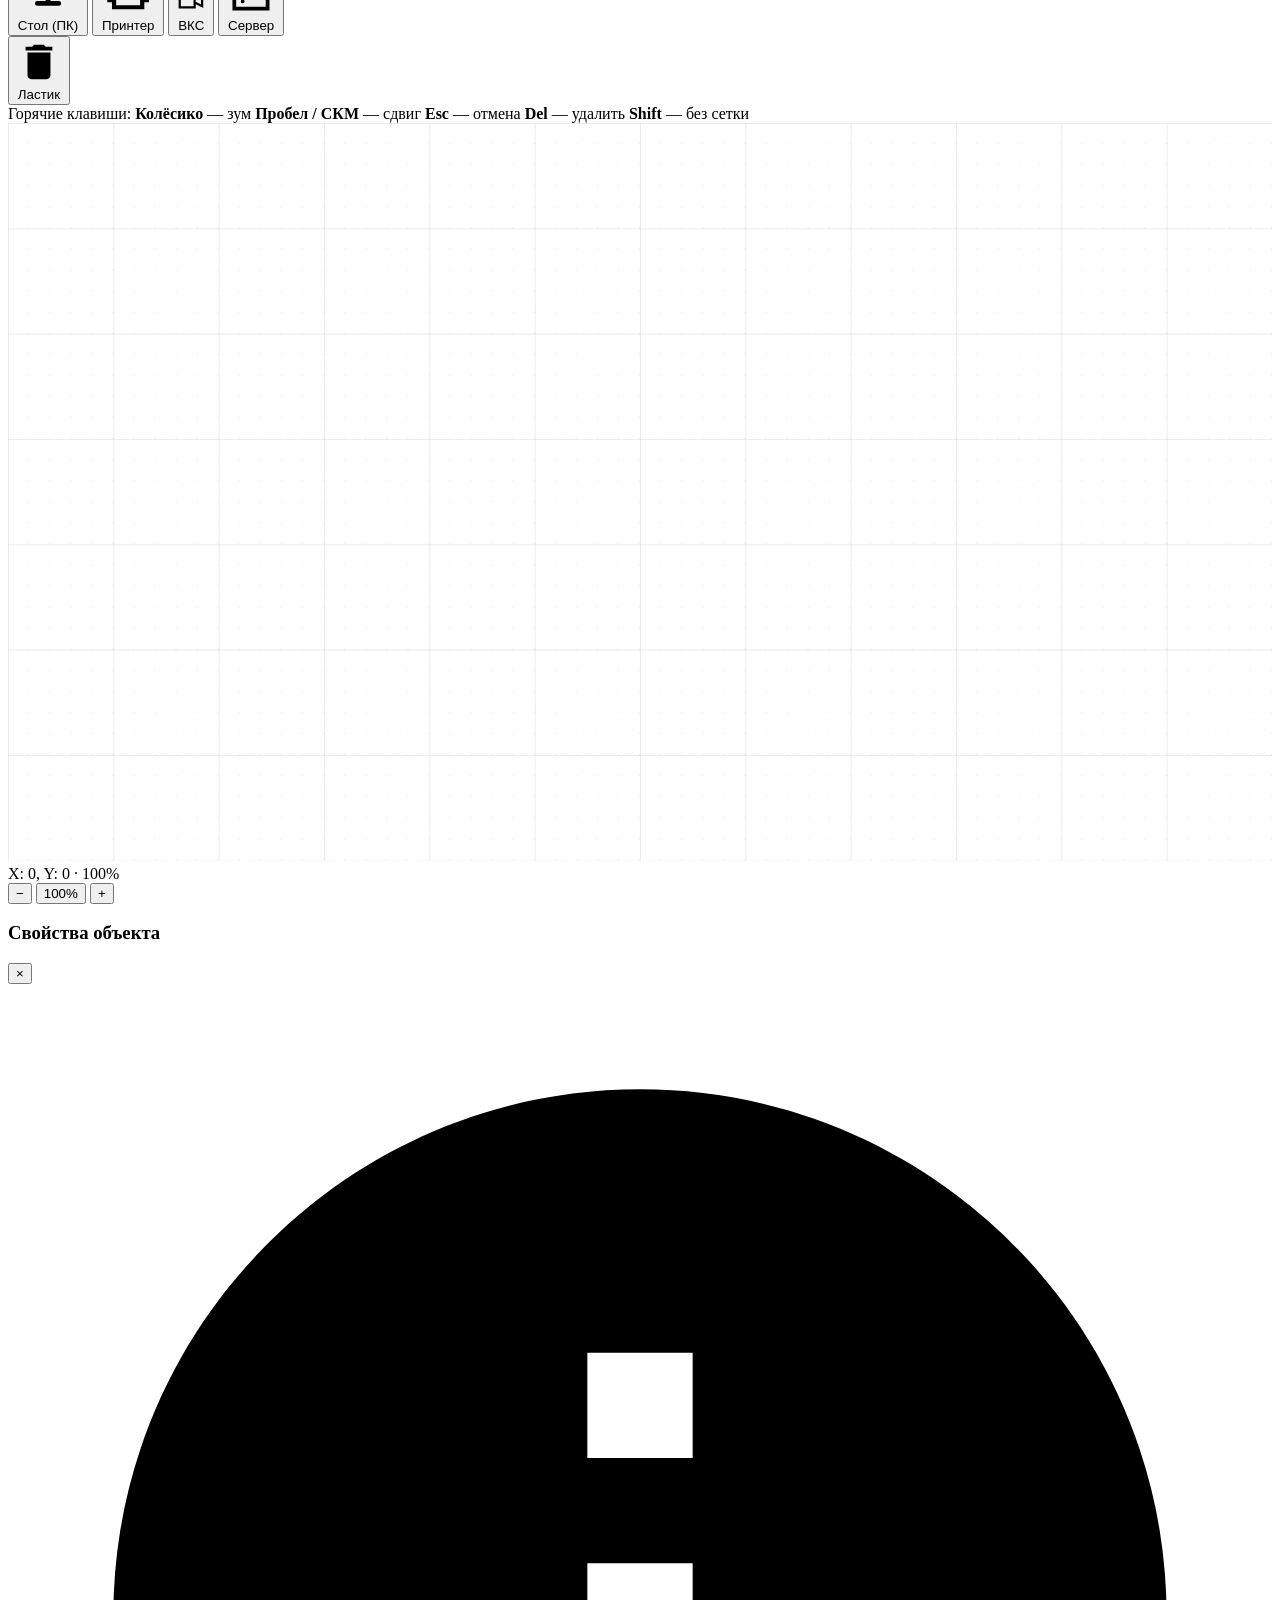
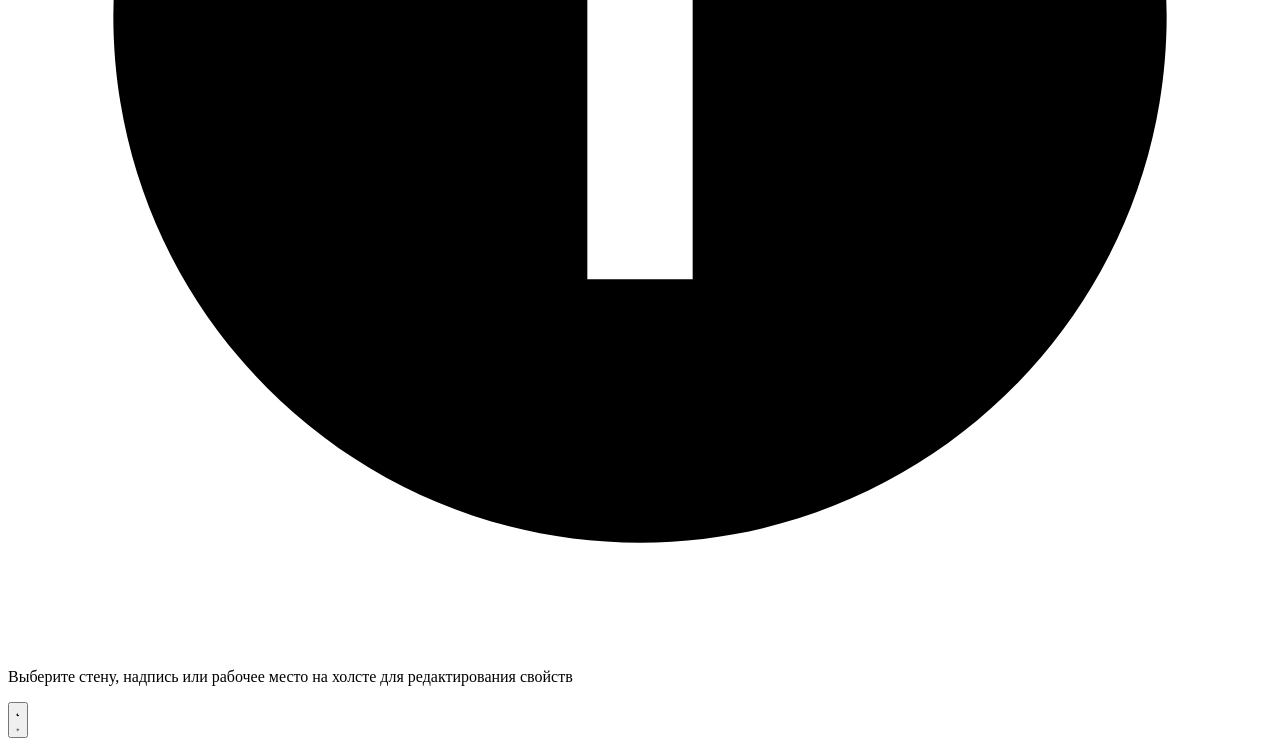
==== commit d5afb535: "Добавлена тёмная тема. Теперь можно работать 24/7" ====
--- a/web/templates/constructor.html
+++ b/web/templates/constructor.html
@@ -4,6 +4,13 @@
     <meta charset="UTF-8">
     <meta name="viewport" content="width=device-width, initial-scale=1">
     <title>PTracker — Конструктор карт этажей</title>
+    <script>
+        (function() {
+            var saved = localStorage.getItem('ptracker.theme');
+            var dark = saved ? saved === 'dark' : (window.matchMedia && window.matchMedia('(prefers-color-scheme: dark)').matches);
+            if (dark) document.documentElement.setAttribute('data-theme', 'dark');
+        })();
+    </script>
     <link rel="stylesheet" href="/static/css/tracker.css">
     <link rel="stylesheet" href="/static/css/constructor.css">
 </head>
@@ -161,6 +168,12 @@
 <!-- Всплывающее уведомление (Toast) -->
 <div class="toast" id="editorToast"></div>
 
+<!-- Плавающая кнопка переключения темы -->
+<button class="theme-toggle-fab" id="themeToggleBtn" type="button" title="Переключить тему" aria-label="Переключить тему">
+    <svg viewBox="0 0 24 24" class="theme-toggle-fab__icon theme-icon-moon"><path d="M12 3a9 9 0 1 0 9 9c0-.46-.04-.92-.1-1.36a5.389 5.389 0 0 1-4.4 2.26 5.403 5.403 0 0 1-3.14-9.8c-.44-.06-.9-.1-1.36-.1z"/></svg>
+    <svg viewBox="0 0 24 24" class="theme-toggle-fab__icon theme-icon-sun"><path d="M12 7c-2.76 0-5 2.24-5 5s2.24 5 5 5 5-2.24 5-5-2.24-5-5-5zM2 13h2c.55 0 1-.45 1-1s-.45-1-1-1H2c-.55 0-1 .45-1 1s.45 1 1 1zm18 0h2c.55 0 1-.45 1-1s-.45-1-1-1h-2c-.55 0-1 .45-1 1s.45 1 1 1zM11 2v2c0 .55.45 1 1 1s1-.45 1-1V2c0-.55-.45-1-1-1s-1 .45-1 1zm0 18v2c0 .55.45 1 1 1s1-.45 1-1v-2c0-.55-.45-1-1-1s-1 .45-1 1zM5.99 4.58a.996.996 0 0 0-1.41 0 .996.996 0 0 0 0 1.41l1.06 1.06c.39.39 1.03.39 1.41 0s.39-1.03 0-1.41L5.99 4.58zm12.37 12.37a.996.996 0 0 0-1.41 0 .996.996 0 0 0 0 1.41l1.06 1.06c.39.39 1.03.39 1.41 0a.996.996 0 0 0 0-1.41l-1.06-1.06zm1.06-10.96a.996.996 0 0 0 0-1.41.996.996 0 0 0-1.41 0l-1.06 1.06c-.39.39-.39 1.03 0 1.41s1.03.39 1.41 0l1.06-1.06zM7.05 18.36a.996.996 0 0 0 0-1.41.996.996 0 0 0-1.41 0l-1.06 1.06c-.39.39-.39 1.03 0 1.41s1.03.39 1.41 0l1.06-1.06z"/></svg>
+</button>
+
 <!-- Модальное окно создания этажа -->
 <div class="modal" id="createFloorModal" hidden>
     <div class="modal__overlay" data-close></div>
@@ -207,6 +220,29 @@
     </div>
 </div>
 
+<!-- Модальное окно подтверждения очистки этажа -->
+<div class="modal" id="clearFloorModal" hidden>
+    <div class="modal__overlay" data-close></div>
+    <div class="modal__dialog modal__dialog--small">
+        <div class="modal__header">
+            <h2>Очистка этажа</h2>
+            <button class="icon-btn" type="button" data-close aria-label="Закрыть">&times;</button>
+        </div>
+        <div class="modal__body">
+            <p id="clearFloorModalMessage" class="modal__confirm-text"></p>
+            <p class="modal__confirm-sub">
+                Все стены, надписи и рабочие места на холсте будут удалены. Изменения вступят в силу в базе после нажатия «Сохранить».
+            </p>
+        </div>
+        <div class="modal__footer">
+            <div class="modal__footer-right">
+                <button class="btn btn--ghost" type="button" data-close>Отмена</button>
+                <button class="btn btn--danger" type="button" id="confirmClearFloorBtn">Очистить</button>
+            </div>
+        </div>
+    </div>
+</div>
+
 <!-- Предупреждение о сборе Cookie -->
 <aside class="cookie-banner" id="cookieBanner" hidden aria-live="polite">
     <div class="cookie-banner__icon" aria-hidden="true"><svg viewBox="0 0 24 24" width="24" height="24" fill="currentColor"><path d="M12 2C6.48 2 2 6.48 2 12s4.48 10 10 10 10-4.48 10-10c0-.55-.45-1-1-1-1.66 0-3-1.34-3-3 0-.55-.45-1-1-1-1.66 0-3-1.34-3-3 0-.55-.45-1-1-1-1.66 0-3-1.34-3-3 0-.55-.45-1-1-1zm-2 5a1.5 1.5 0 1 1 0 3 1.5 1.5 0 0 1 0-3zm-3 5a1.5 1.5 0 1 1 0 3 1.5 1.5 0 0 1 0-3zm7 5a1.5 1.5 0 1 1 0 3 1.5 1.5 0 0 1 0-3z"/></svg></div>
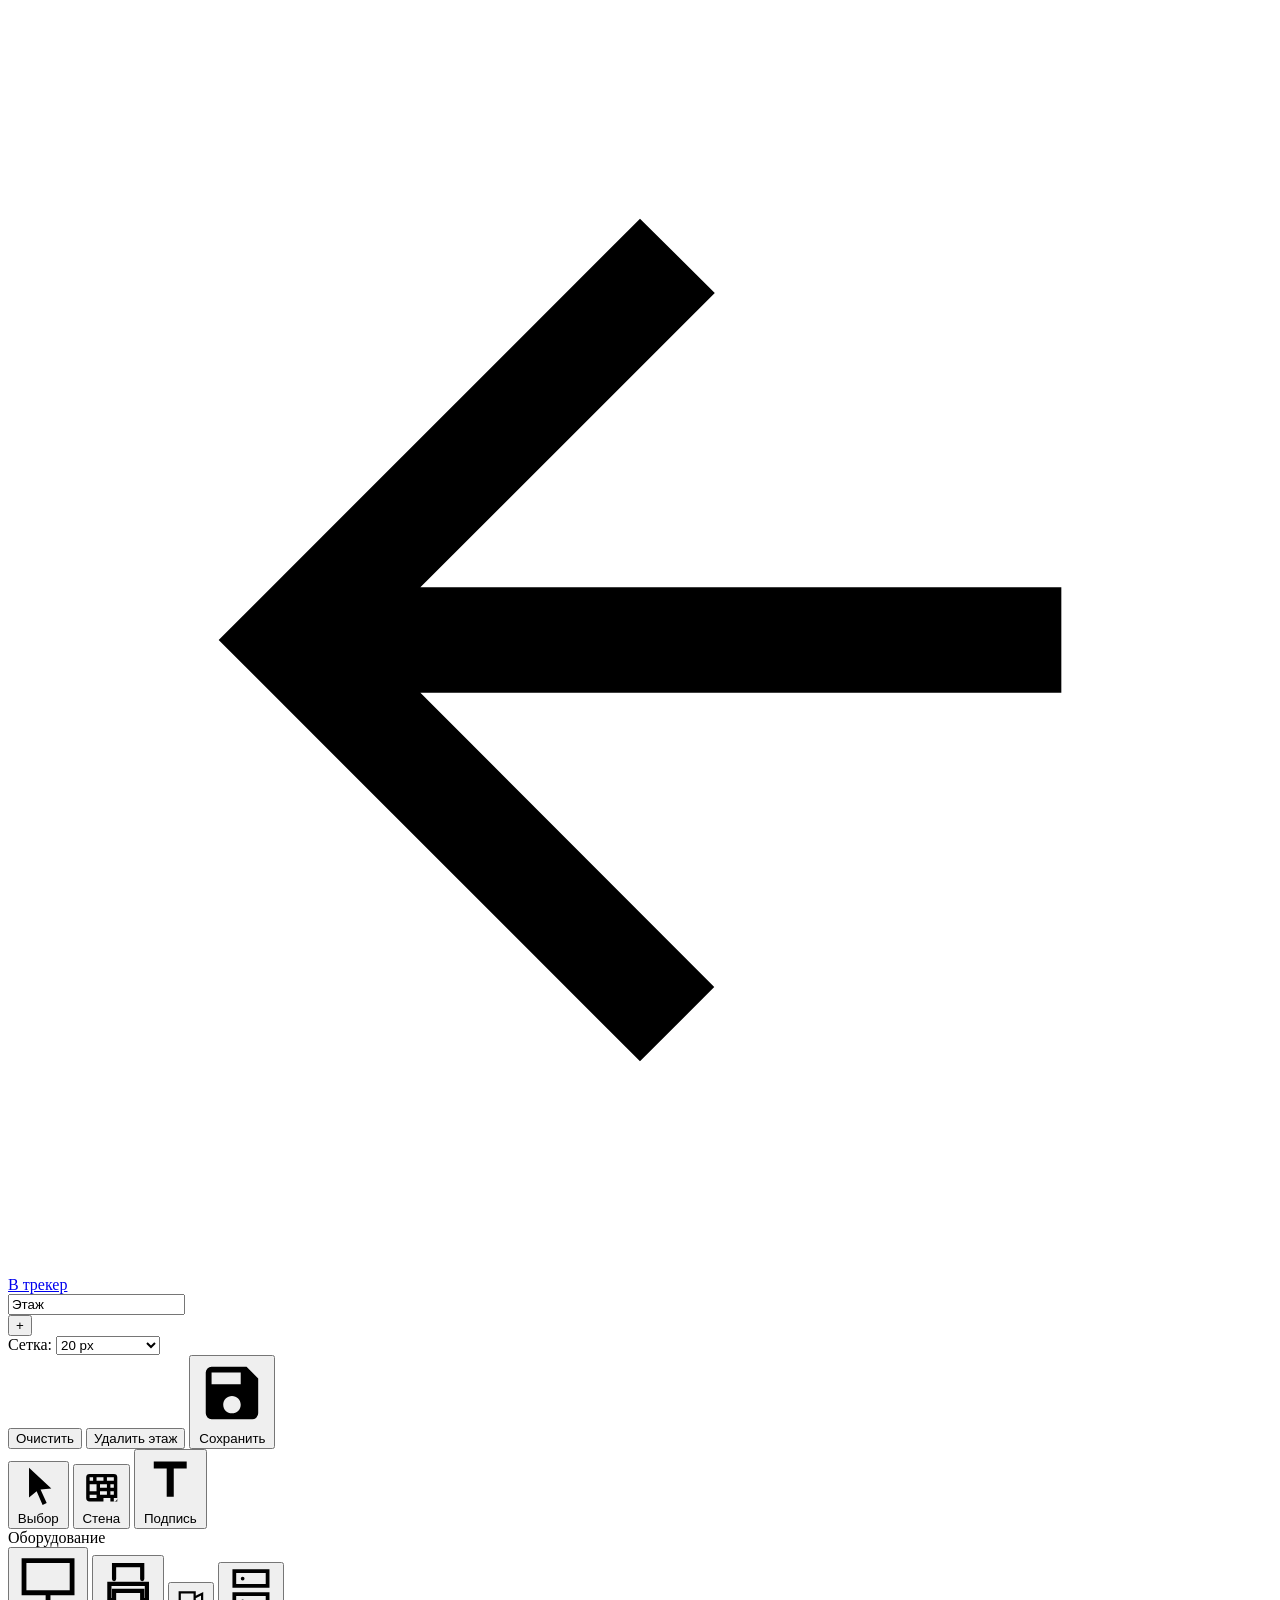
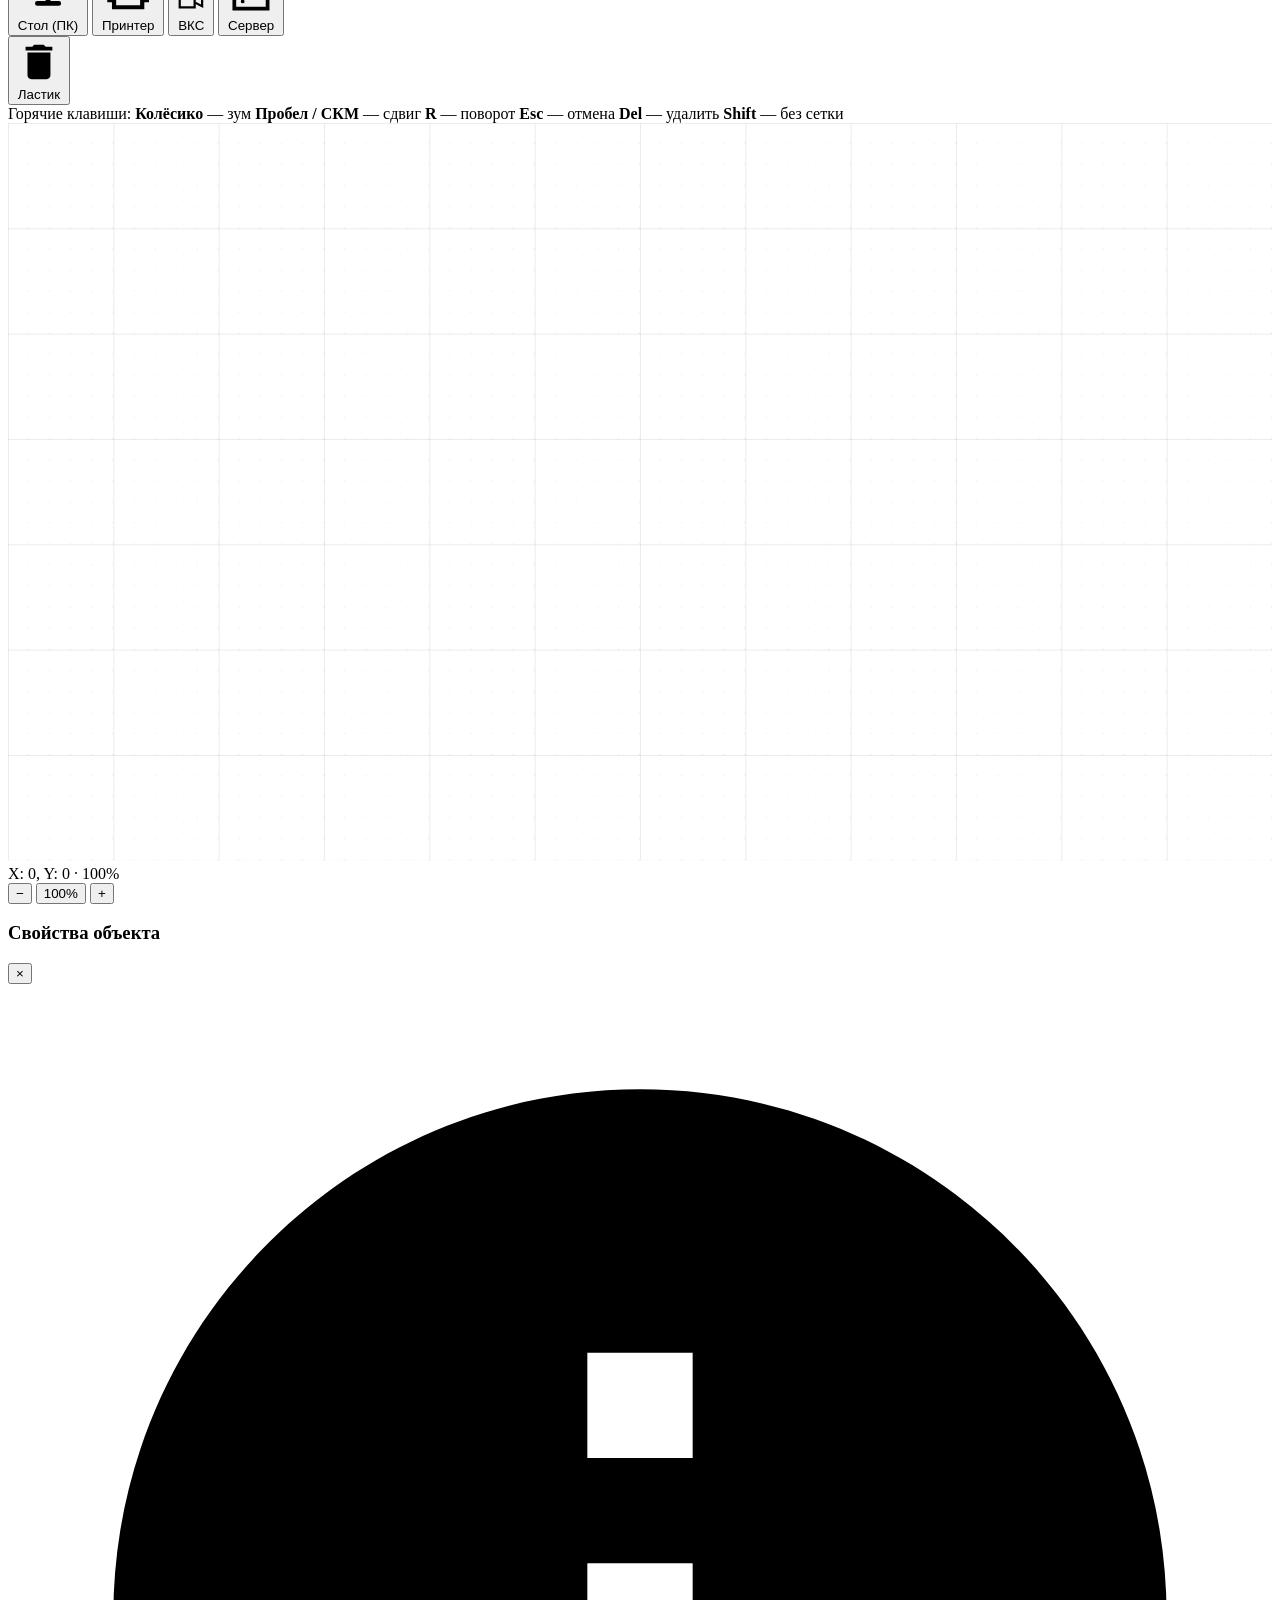
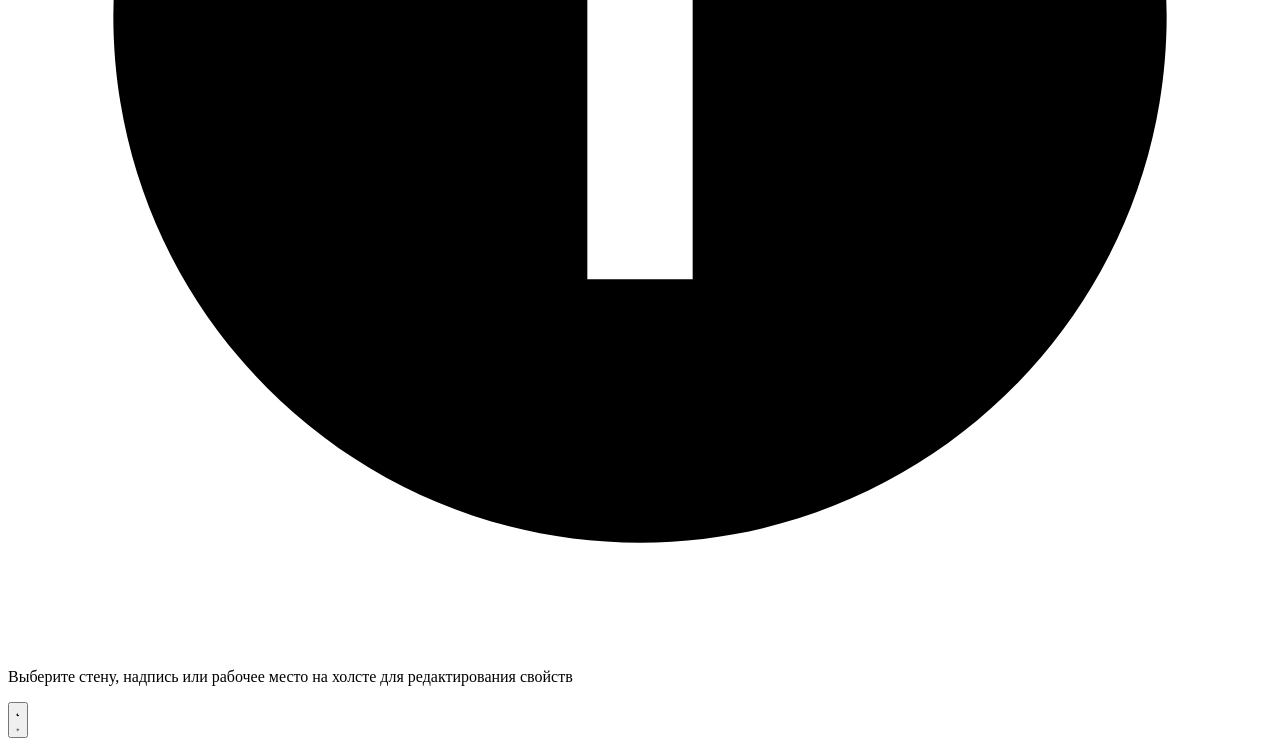
==== commit 565b72d0: "Добавлена возможность редактировать и масштабировать объекты в конструкторе" ====
--- a/web/templates/constructor.html
+++ b/web/templates/constructor.html
@@ -3,7 +3,7 @@
 <head>
     <meta charset="UTF-8">
     <meta name="viewport" content="width=device-width, initial-scale=1">
-    <title>PTracker — Конструктор карт этажей</title>
+    <title>Tracker — Конструктор карт этажей</title>
     <script>
         (function() {
             var saved = localStorage.getItem('ptracker.theme');
@@ -11,8 +11,8 @@
             if (dark) document.documentElement.setAttribute('data-theme', 'dark');
         })();
     </script>
-    <link rel="stylesheet" href="/static/css/tracker.css">
-    <link rel="stylesheet" href="/static/css/constructor.css">
+    <link rel="stylesheet" href="/static/css/tracker.css?v=4">
+    <link rel="stylesheet" href="/static/css/constructor.css?v=4">
 </head>
 <body class="editor-body">
 <div class="editor-app">
@@ -105,6 +105,7 @@
                 <span class="hint-title">Горячие клавиши:</span>
                 <span><strong>Колёсико</strong> — зум</span>
                 <span><strong>Пробел / СКМ</strong> — сдвиг</span>
+                <span><strong>R</strong> — поворот</span>
                 <span><strong>Esc</strong> — отмена</span>
                 <span><strong>Del</strong> — удалить</span>
                 <span><strong>Shift</strong> — без сетки</span>
@@ -243,6 +244,77 @@
     </div>
 </div>
 
+<!-- Модальное окно оборудования стойки в конструкторе -->
+<div class="modal" id="constructorRackModal" hidden>
+    <div class="modal__overlay" data-close></div>
+    <div class="modal__dialog modal__dialog--small">
+        <form id="constructorRackForm" novalidate>
+            <input type="hidden" name="id" id="cRackIdInput">
+            <input type="hidden" name="workplace_code" id="cRackWpCodeInput">
+            <div class="modal__header">
+                <h2 id="cRackModalTitle">Оборудование в стойке</h2>
+                <button class="icon-btn" type="button" data-close aria-label="Закрыть">&times;</button>
+            </div>
+            <div class="modal__body modal__body--form">
+                <div class="field" style="margin-bottom: 12px;">
+                    <span class="field__label">Стойка</span>
+                    <div id="cRackWpDisplay" style="font-weight: 600; font-size: 13.5px; color: var(--accent);">SRV-01</div>
+                </div>
+
+                <label class="field">
+                    <span class="field__label">Наименование устройства *</span>
+                    <input class="input" name="name" id="cRackNameInput" placeholder="Например: Коммутатор Cisco 2960" required>
+                </label>
+
+                <div class="form-row">
+                    <label class="field">
+                        <span class="field__label">Тип устройства</span>
+                        <select class="input" name="device_type" id="cRackTypeSelect">
+                            <option value="Коммутатор">Коммутатор (Switch)</option>
+                            <option value="Маршрутизатор">Маршрутизатор (Router)</option>
+                            <option value="Сервер">Сервер (Server Unit)</option>
+                            <option value="ИБП">ИБП (UPS)</option>
+                            <option value="Патч-панель">Патч-панель (Patch Panel)</option>
+                            <option value="Другое">Другое устройство</option>
+                        </select>
+                    </label>
+
+                    <label class="field">
+                        <span class="field__label">IP-адрес</span>
+                        <input class="input" name="ip" id="cRackIpInput" placeholder="192.168.1.10">
+                    </label>
+                </div>
+
+                <div class="form-row">
+                    <label class="field">
+                        <span class="field__label">Инвентарный номер</span>
+                        <input class="input" name="inventory_number" id="cRackNumberInput" placeholder="Автоматически">
+                    </label>
+
+                    <label class="field">
+                        <span class="field__label">Юнит в стойке</span>
+                        <input class="input" name="unit_slot" id="cRackUnitInput" placeholder="Например: U10-U12">
+                    </label>
+                </div>
+
+                <label class="field">
+                    <span class="field__label">Примечания</span>
+                    <textarea class="input input--textarea" name="notes" id="cRackNotesInput" rows="2" placeholder="Характеристики или описание"></textarea>
+                </label>
+            </div>
+            <div class="modal__footer">
+                <div class="modal__footer-left">
+                    <button class="btn btn--danger-ghost" type="button" id="cRackDeleteBtn" hidden>Удалить</button>
+                </div>
+                <div class="modal__footer-right">
+                    <button class="btn btn--ghost" type="button" data-close>Отмена</button>
+                    <button class="btn btn--action" type="submit" id="cRackSaveBtn">Сохранить</button>
+                </div>
+            </div>
+        </form>
+    </div>
+</div>
+
 <!-- Предупреждение о сборе Cookie -->
 <aside class="cookie-banner" id="cookieBanner" hidden aria-live="polite">
     <div class="cookie-banner__icon" aria-hidden="true"><svg viewBox="0 0 24 24" width="24" height="24" fill="currentColor"><path d="M12 2C6.48 2 2 6.48 2 12s4.48 10 10 10 10-4.48 10-10c0-.55-.45-1-1-1-1.66 0-3-1.34-3-3 0-.55-.45-1-1-1-1.66 0-3-1.34-3-3 0-.55-.45-1-1-1-1.66 0-3-1.34-3-3 0-.55-.45-1-1-1zm-2 5a1.5 1.5 0 1 1 0 3 1.5 1.5 0 0 1 0-3zm-3 5a1.5 1.5 0 1 1 0 3 1.5 1.5 0 0 1 0-3zm7 5a1.5 1.5 0 1 1 0 3 1.5 1.5 0 0 1 0-3z"/></svg></div>
@@ -257,6 +329,6 @@
     {{ .ConstructorConfigJSON }}
 </script>
 
-<script src="/static/js/constructor.js"></script>
+<script src="/static/js/constructor.js?v=4"></script>
 </body>
 </html>
